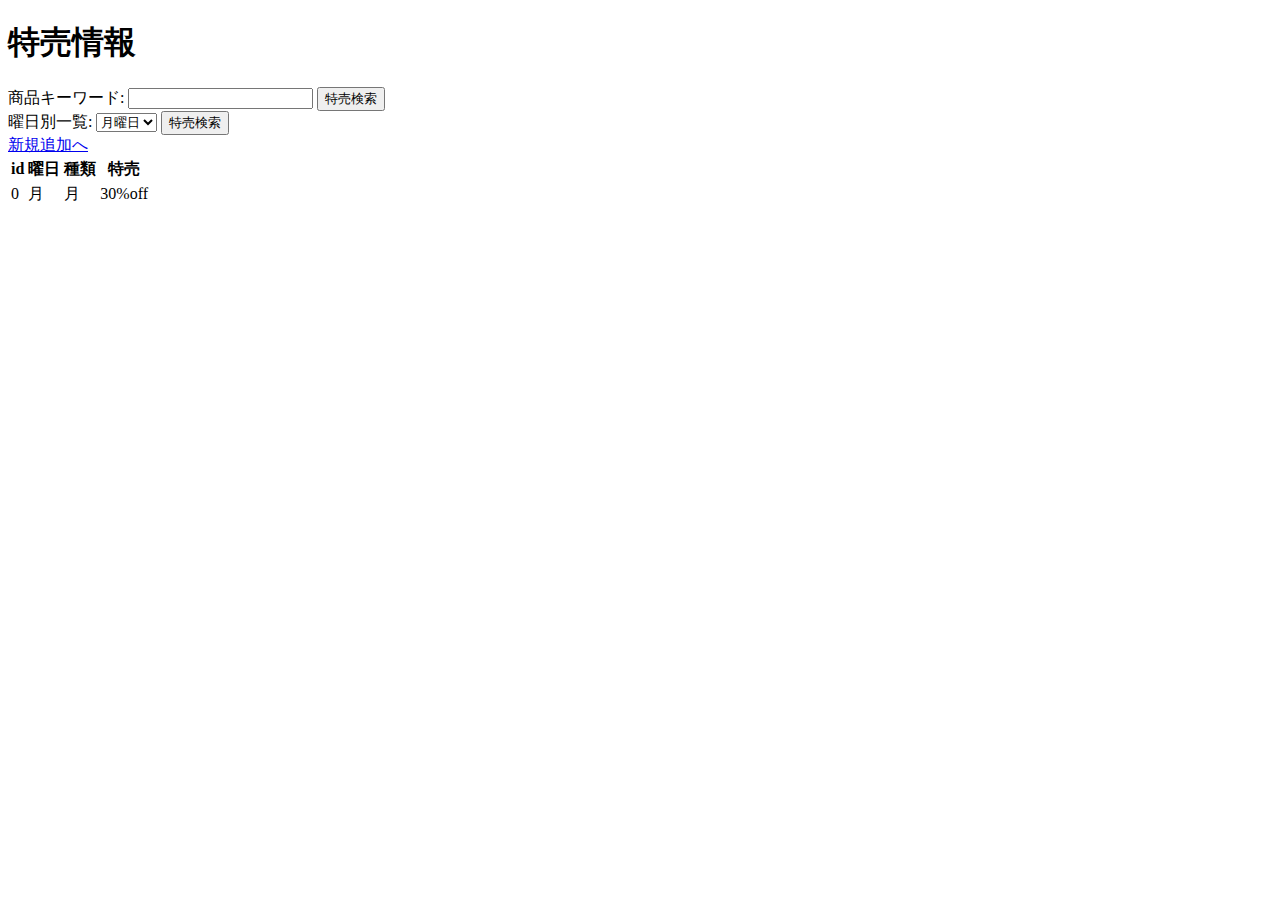
==== src/main/resources/templates/all/index.html @ 5e666061 "first try" ====
<!DOCTYPE html>
<html xmlns:th="http://www.thymeleaf.org">
<head>
    <meta charset="UTF-8">
    <title>Title</title>
    <link rel="stylesheet" href="../../static/css/style.css"
          th:href="@{/css/style.css}">
</head>
<body>
    <h1> 特売情報 </h1>
    <form action="index.html" th:action="@{findByNameLike}">
      商品キーワード: <input type="text" name="keyword">
      <button>特売検索</button>
    </form>

    <form action="index.html" th:action="@{findByCategory}">
        曜日別一覧: <select name="keyword">
                            <option value=1>月曜日</option>
                            <option value=2>火曜日</option>
                            <option value=3>水曜日</option>
                            <option value=4>木曜日</option>
                            <option value=5>金曜日</option>
                            <option value=6>土曜日</option>
                            <option value=7>日曜日</option>
                        </select>
        <button>特売検索</button>
    </form>


    <a href="insertMain.html" th:href="@{insertMain}">新規追加へ</a>

    <table>

      <tr>
          <th>id</th>
          <th>曜日</th>
          <th>種類</th>
          <th>特売</th>
      </tr>

      <tr th:each="bargain : ${bargainList}" th:object="${bargain}">
          <td th:text = "*{id}">0</td>
          <td th:text = "*{weekdayName}">月</td>
          <td th:text = "*{category}">月</td>
          <td th:text = "*{name}"> 30%off </td>
      </tr>
    </table>
</body>
</html>
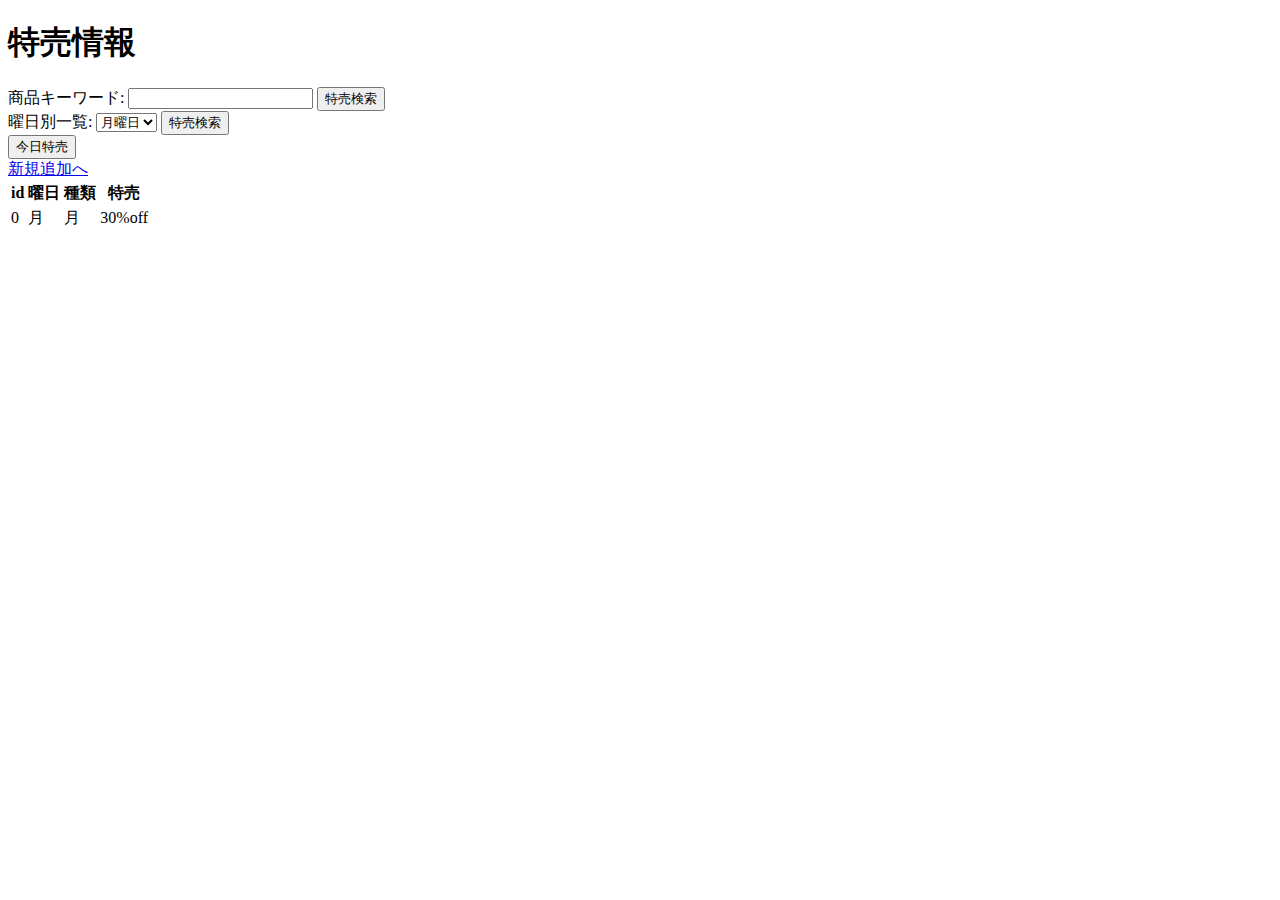
==== commit 99adc307: "add date" ====
--- a/src/main/resources/templates/all/index.html
+++ b/src/main/resources/templates/all/index.html
@@ -26,6 +26,11 @@
         <button>特売検索</button>
     </form>
 
+    <form action="index.html" th:action="@{findDate}">
+
+        <button>今日特売</button>
+    </form>
+
 
     <a href="insertMain.html" th:href="@{insertMain}">新規追加へ</a>
 
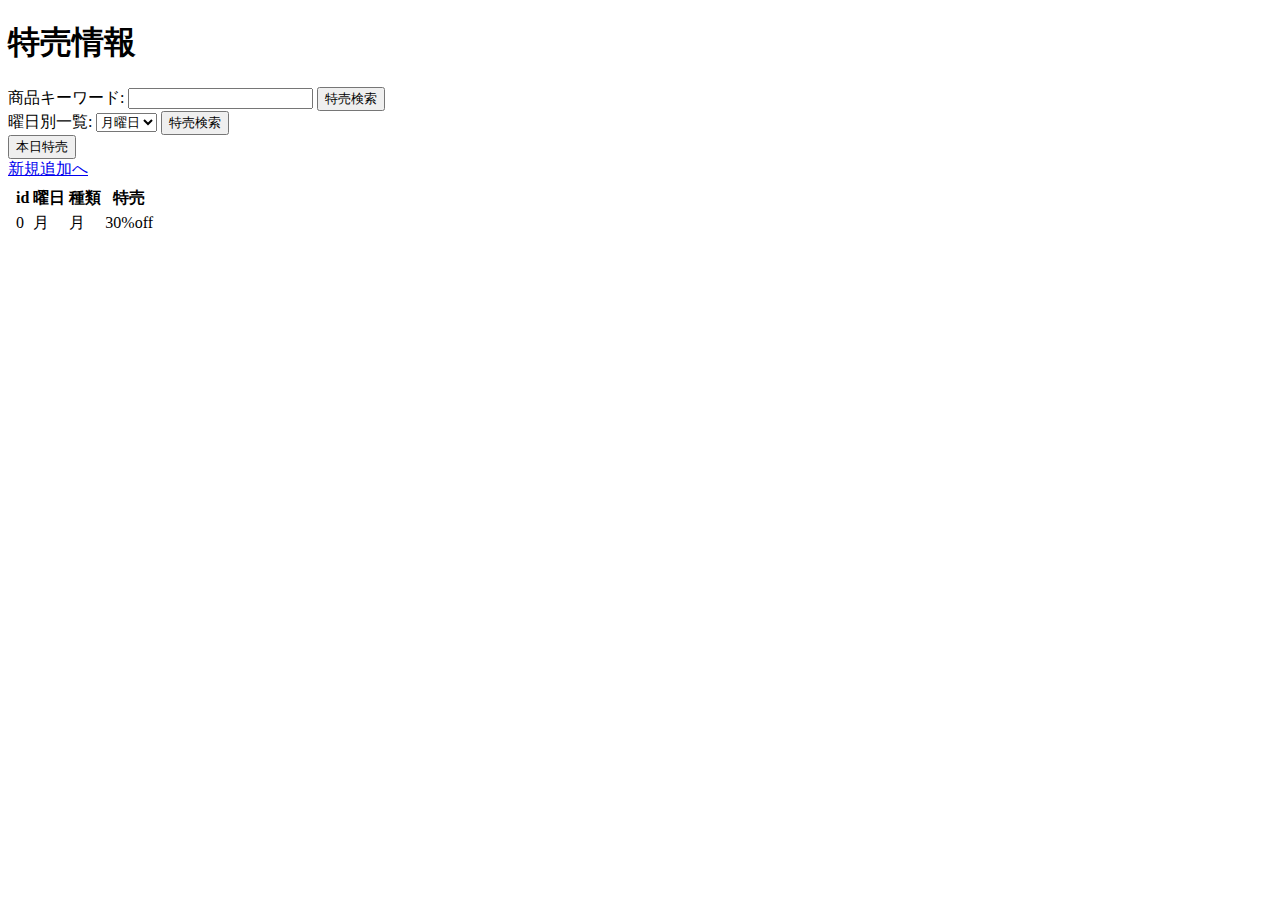
==== commit f0c2a68d: "change date" ====
--- a/src/main/resources/templates/all/index.html
+++ b/src/main/resources/templates/all/index.html
@@ -28,7 +28,7 @@
 
     <form action="index.html" th:action="@{findDate}">
 
-        <button>今日特売</button>
+        <button>本日特売</button>
     </form>
 
 
